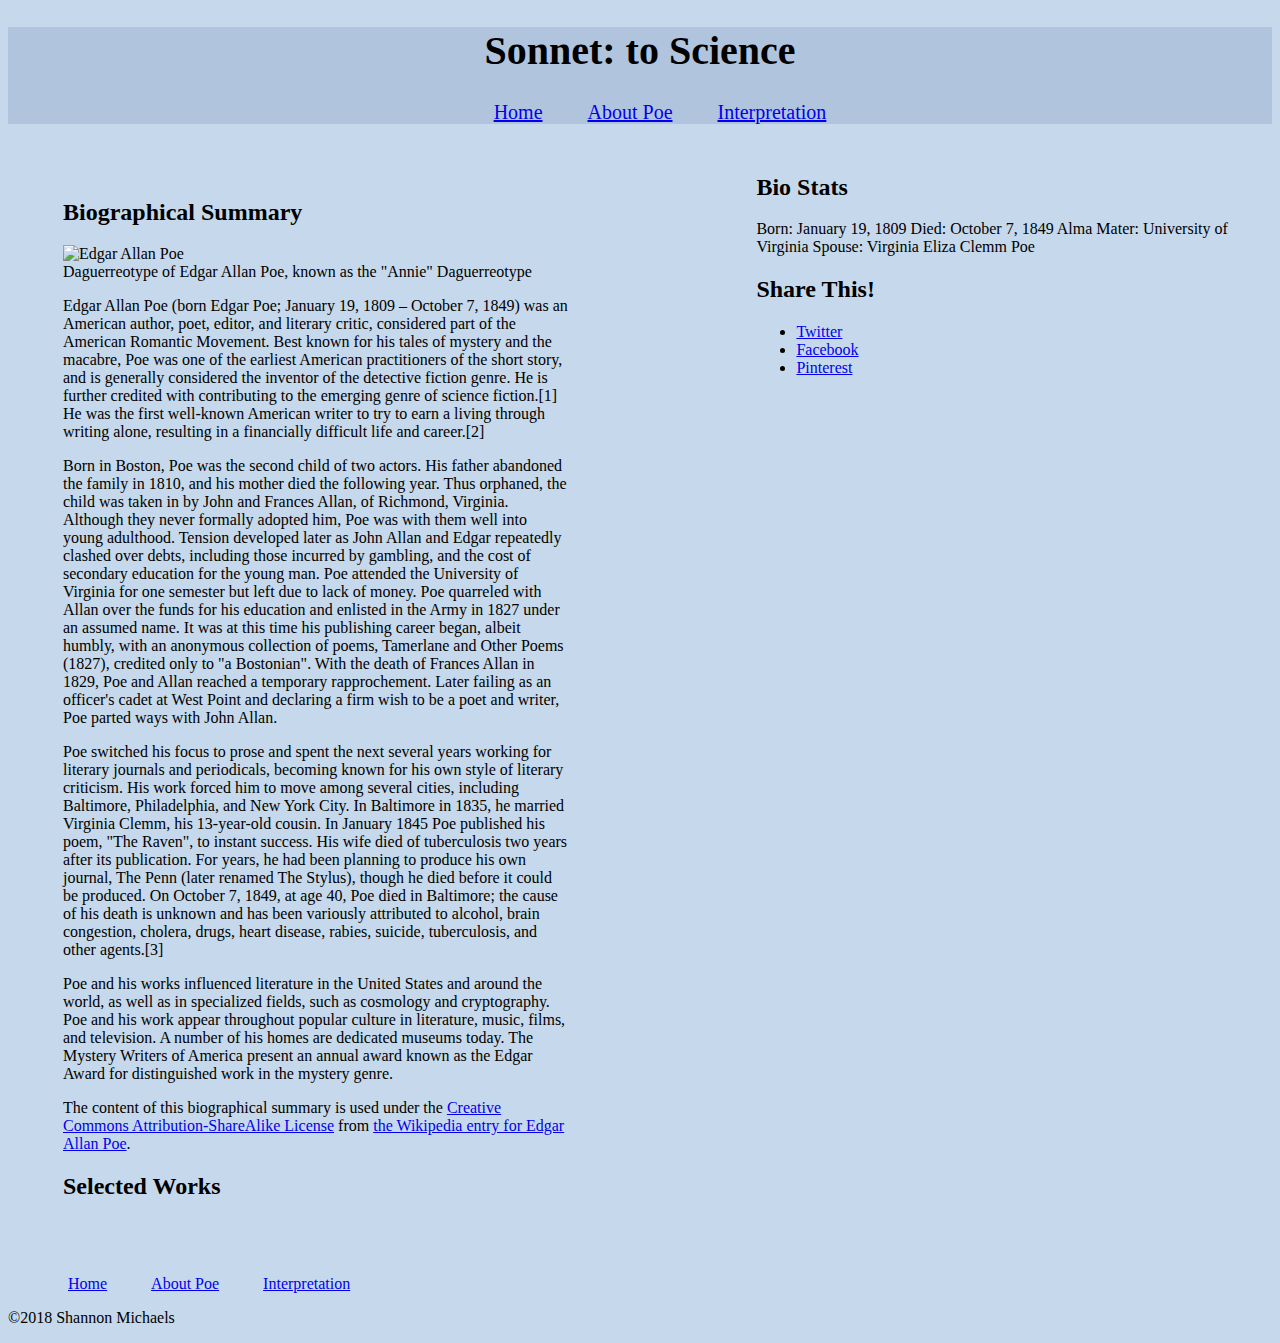
==== about-poe.html @ 92419767 "First commit" ====
<!DOCTYPE html>
<html>
<head>
    <meta charset="utf-8">
    <title>About Edgar Allan Poe - Sonnet: to Science - The Mini Site</title>
    <meta name="description" content="The advanced markup and page layout assignment.">
    <meta name="viewport" content="width=device-width, initial-scale=1">
    <link rel="stylesheet" href="styles.css">
</head>
<body>
    <header>
        <h1>Sonnet: to Science</h1>
        <nav>
            <ul class="top-nav">
                <li><a href="index.html">Home</a></li>
                <li><a href="about-poe.html" class="active">About Poe</a></li>
                <li><a href="interpretation.html">Interpretation</a></li>
            </ul>
        </nav>
    </header>
    <aside id="sidebar"><!-- TODO: Make sidebar float right. -->
        <h2>Bio Stats</h2>
        <!-- TODO: Use a definition list to format the information below -->
        Born:
            January 19, 1809
        Died:
            October 7, 1849
        Alma Mater:
            University of Virginia
        Spouse:
            Virginia Eliza Clemm Poe

        <h2>Share This!</h2>
        <ul>
            <li><a class="twitter" href="http://twitter.com">Twitter</a></li>
            <li><a class="facebook" href="http://facebook.com">Facebook</a></li>
            <li><a class="pinterest" href="http://pinterest.com">Pinterest</a></li>
        </ul>
    </aside>
    <section id="content">
        <!-- TODO: In this section fill in formatting markup as needed. Link the
        numbers in brackets to the proper citation in the footer of the page
        using in-page anchors (aka bookmark links). -->
        <h2>Biographical Summary</h2>
        <p class="bio-photo">
            <!-- TODO: Float this photo to the left of the 
            page, and give this paragraph a visual style to set off the photo
            and caption. -->
            <img src="Edgar_Allan_Poe_daguerreotype_crop.png" alt="Edgar Allan Poe"><br>
            Daguerreotype of Edgar Allan Poe, known as the "Annie" Daguerreotype
        </p>
        <p> Edgar Allan Poe (born Edgar Poe; January 19, 1809 – October 7, 1849) was an American author, poet, editor, and literary critic, considered part of the American Romantic Movement. Best known for his tales of mystery and the macabre, Poe was one of the earliest American practitioners of the short story, and is generally considered the inventor of the detective fiction genre. He is further credited with contributing to the emerging genre of science fiction.[1] He was the first well-known American writer to try to earn a living through writing alone, resulting in a financially difficult life and career.[2] </p>

        <p>Born in Boston, Poe was the second child of two actors. His father abandoned the family in 1810, and his mother died the following year. Thus orphaned, the child was taken in by John and Frances Allan, of Richmond, Virginia. Although they never formally adopted him, Poe was with them well into young adulthood. Tension developed later as John Allan and Edgar repeatedly clashed over debts, including those incurred by gambling, and the cost of secondary education for the young man. Poe attended the University of Virginia for one semester but left due to lack of money. Poe quarreled with Allan over the funds for his education and enlisted in the Army in 1827 under an assumed name. It was at this time his publishing career began, albeit humbly, with an anonymous collection of poems, Tamerlane and Other Poems (1827), credited only to "a Bostonian". With the death of Frances Allan in 1829, Poe and Allan reached a temporary rapprochement. Later failing as an officer's cadet at West Point and declaring a firm wish to be a poet and writer, Poe parted ways with John Allan.</p>

        <p>Poe switched his focus to prose and spent the next several years working for literary journals and periodicals, becoming known for his own style of literary criticism. His work forced him to move among several cities, including Baltimore, Philadelphia, and New York City. In Baltimore in 1835, he married Virginia Clemm, his 13-year-old cousin. In January 1845 Poe published his poem, "The Raven", to instant success. His wife died of tuberculosis two years after its publication. For years, he had been planning to produce his own journal, The Penn (later renamed The Stylus), though he died before it could be produced. On October 7, 1849, at age 40, Poe died in Baltimore; the cause of his death is unknown and has been variously attributed to alcohol, brain congestion, cholera, drugs, heart disease, rabies, suicide, tuberculosis, and other agents.[3]</p>

        <p>Poe and his works influenced literature in the United States and around the world, as well as in specialized fields, such as cosmology and cryptography. Poe and his work appear throughout popular culture in literature, music, films, and television. A number of his homes are dedicated museums today. The Mystery Writers of America present an annual award known as the Edgar Award for distinguished work in the mystery genre.</p>

        <p class="smalltext">
            The content of this biographical summary is used under the
            <a href="http://en.wikipedia.org/wiki/Wikipedia:Text_of_Creative_Commons_Attribution-ShareAlike_3.0_Unported_License">
                Creative Commons Attribution-ShareAlike License</a>
            from <a href="http://en.wikipedia.org/wiki/Edgar_Allan_Poe">
                the Wikipedia entry for Edgar Allan Poe</a>.
        </p>
        <h2>Selected Works</h2>
        <table id="selected_works">
            <!-- TODO: Create an accessible <table> structure here representing the
            the provided table of information in poe_selected_works.pdf. -->
        </table>
    </section>
    <footer>
        <nav>
            <ul class="bottom-nav">
                <li><a href="index.html">Home</a></li>
                <li><a href="about-poe.html" class="active">About Poe</a></li>
                <li><a href="interpretation.html">Interpretation</a></li>
            </ul>
        </nav>
        <p>&copy;2018 Shannon Michaels</p>
        <p class="smalltext">
            <ul class="bibliography">
                <!--<li id="citation-1"><a href="http://en.wikipedia.org/wiki/Edgar_Allan_Poe#CITEREFStableford2003">Stableford 2003</a>, pp. 18–19</li>-->
                <!--<li id="citation-2"><a href="http://en.wikipedia.org/wiki/Edgar_Allan_Poe#CITEREFMeyers1992">Meyers 1992</a>, p. 138</li>-->
                <!--<li id="citation-3"><a href="http://en.wikipedia.org/wiki/Edgar_Allan_Poe#CITEREFMeyers1992">Meyers 1992</a>, p. 256</li>-->
            </ul>
        </p>
    </footer>

</body>
</html>
---- styles.css ----
/* Styles for the Advanced Markup assignment. */
body {
    background-color: #c6d9ec;
}

section {
    margin: 50px;
    padding: 5px;
    width: 40%;

}

aside {
    float: right;
    margin: 5px;
    padding: 5px;
    width: 40%;
}

header {
    background-color: lightsteelblue;
    text-align: center;
    font-size: 20px;

}
.top-nav li, .bottom-nav li {
    display: inline;
    padding: 20px;
    text-align: center;
}


.poem li {

    background-color: whitesmoke;
    list-style-type: none;
    font-size: 20px;
}
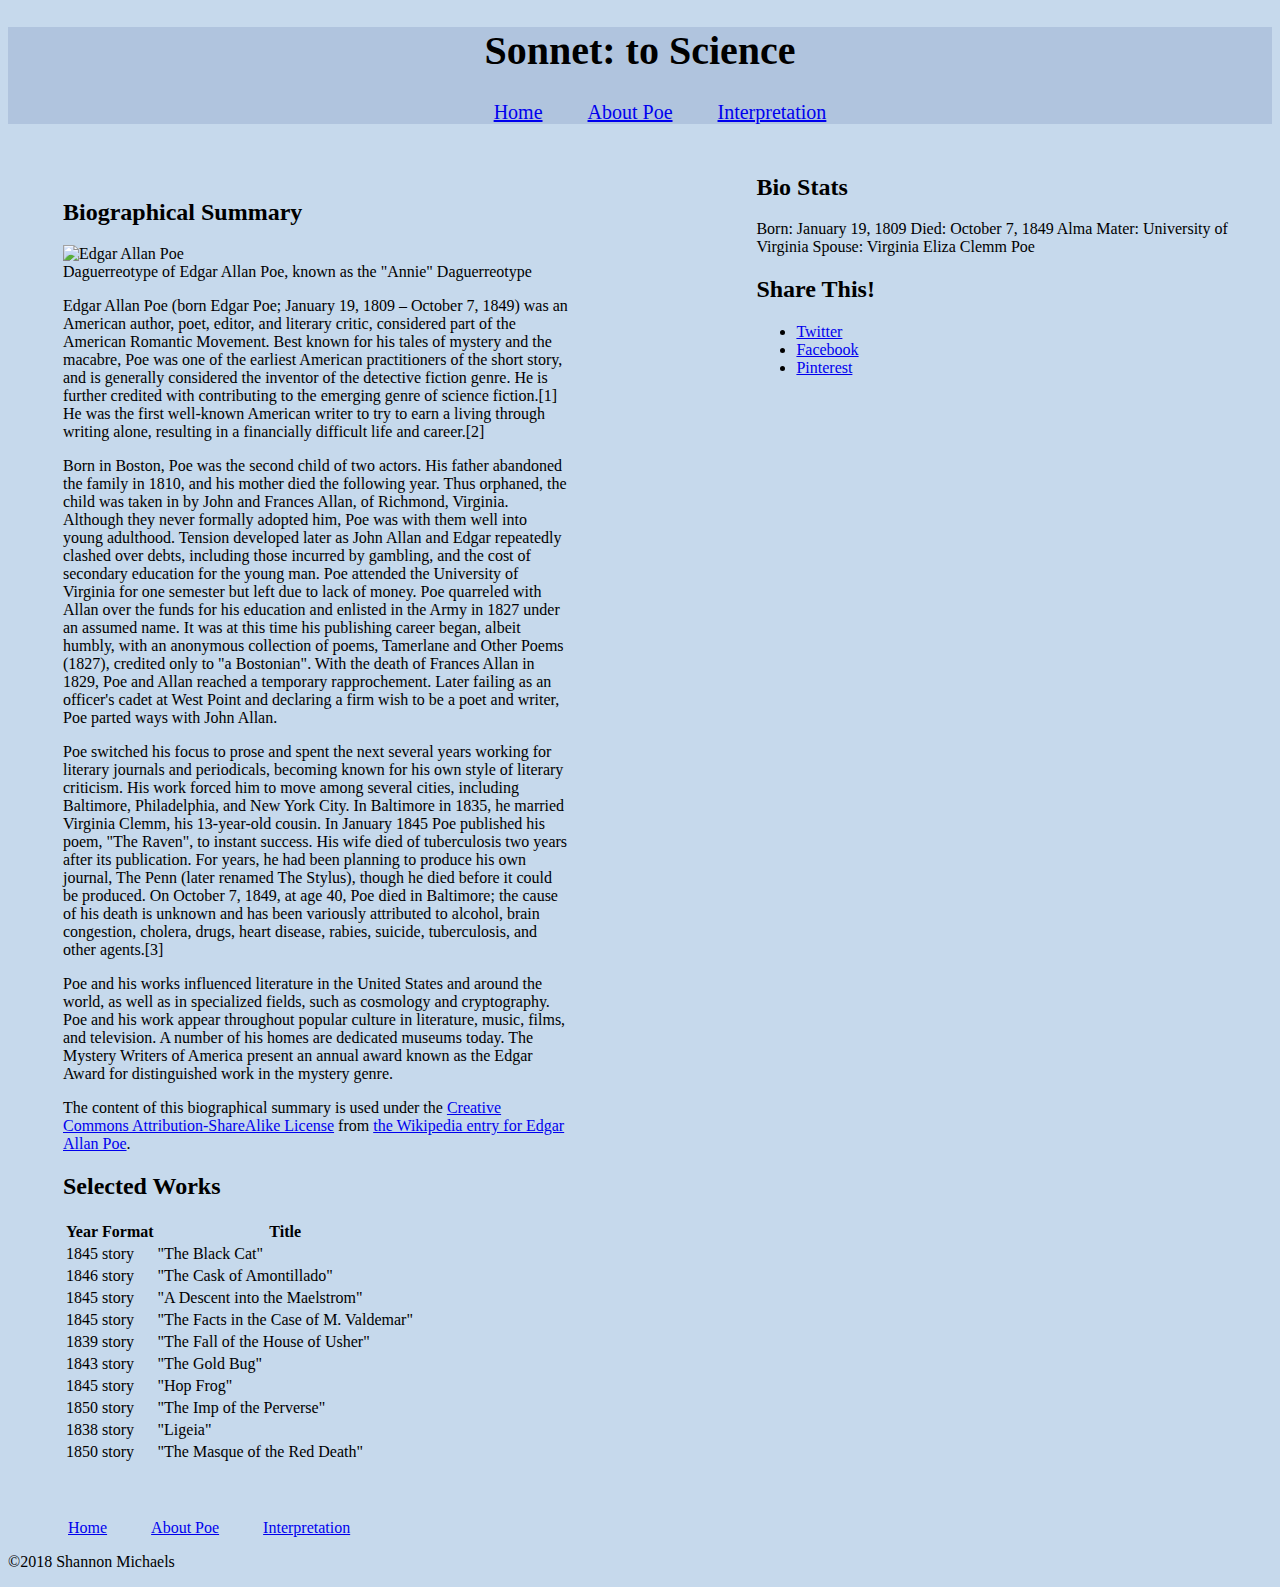
==== commit 830f8db0: "Second commit. Basic structure of three pages and css file. Table framework." ====
--- a/about-poe.html
+++ b/about-poe.html
@@ -66,8 +66,61 @@
         </p>
         <h2>Selected Works</h2>
         <table id="selected_works">
-            <!-- TODO: Create an accessible <table> structure here representing the
-            the provided table of information in poe_selected_works.pdf. -->
+            <tr>
+                <th>Year</th>
+                <th>Format</th>
+                <th>Title</th>
+            </tr>
+            <tr>
+                <td>1845</td>
+                <td>story</td>
+                <td>"The Black Cat"</td>
+            </tr>
+            <tr>
+                <td>1846</td>
+                <td>story</td>
+                <td>"The Cask of Amontillado"</td>
+            </tr>
+            <tr>
+                <td>1845</td>
+                <td>story</td>
+                <td>"A Descent into the Maelstrom"</td>
+            </tr>
+            <tr>
+                <td>1845</td>
+                <td>story</td>
+                <td>"The Facts in the Case of M. Valdemar"</td>
+            </tr>
+            <tr>
+                <td>1839</td>
+                <td>story</td>
+                <td>"The Fall of the House of Usher"</td>
+            </tr>
+            <tr>
+                <td>1843</td>
+                <td>story</td>
+                <td>"The Gold Bug"</td>
+            </tr>
+            <tr>
+                <td>1845</td>
+                <td>story</td>
+                <td>"Hop Frog"</td>
+            </tr>
+            <tr>
+                <td>1850</td>
+                <td>story</td>
+                <td>"The Imp of the Perverse"</td>
+            </tr>
+            <tr>
+                <td>1838</td>
+                <td>story</td>
+                <td>"Ligeia"</td>
+            </tr>
+            <tr>
+                <td>1850</td>
+                <td>story</td>
+                <td>"The Masque of the Red Death"</td>
+            </tr>
         </table>
     </section>
     <footer>
@@ -79,13 +132,12 @@
             </ul>
         </nav>
         <p>&copy;2018 Shannon Michaels</p>
-        <p class="smalltext">
-            <ul class="bibliography">
+
+            <ul class="bibliography smalltext">
                 <!--<li id="citation-1"><a href="http://en.wikipedia.org/wiki/Edgar_Allan_Poe#CITEREFStableford2003">Stableford 2003</a>, pp. 18–19</li>-->
                 <!--<li id="citation-2"><a href="http://en.wikipedia.org/wiki/Edgar_Allan_Poe#CITEREFMeyers1992">Meyers 1992</a>, p. 138</li>-->
                 <!--<li id="citation-3"><a href="http://en.wikipedia.org/wiki/Edgar_Allan_Poe#CITEREFMeyers1992">Meyers 1992</a>, p. 256</li>-->
             </ul>
-        </p>
     </footer>
 
 </body>
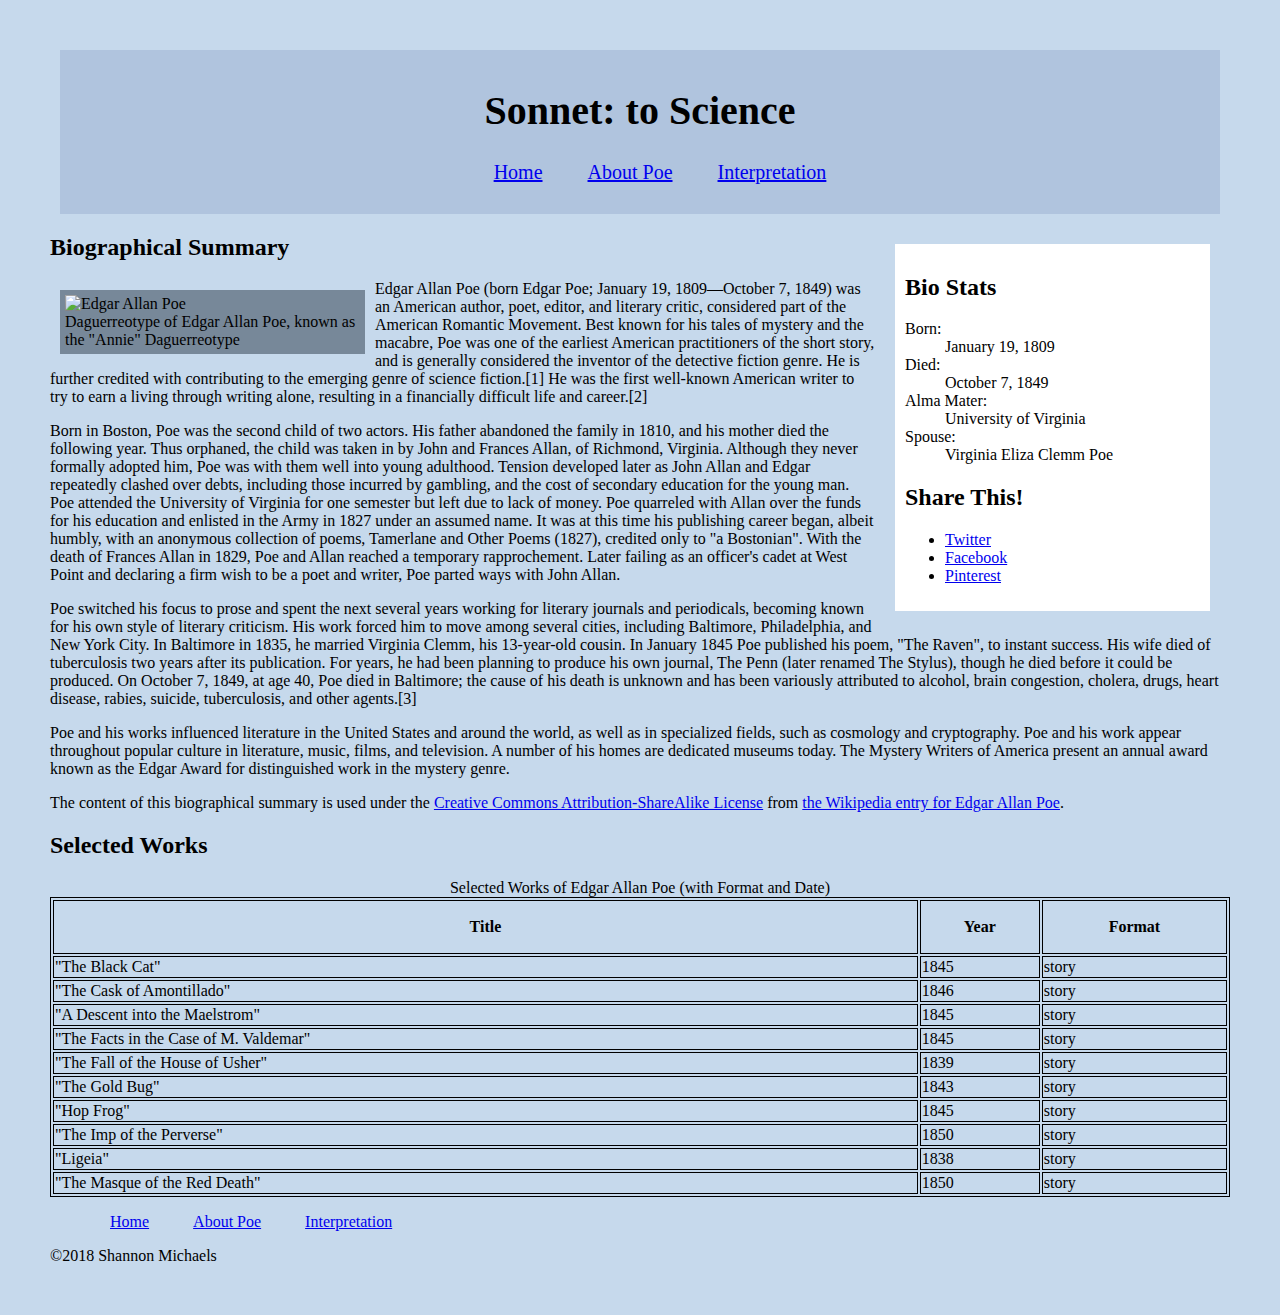
==== commit 2a3cf700: "Third commit. Just have a little more styling to do." ====
--- a/about-poe.html
+++ b/about-poe.html
@@ -18,18 +18,19 @@
             </ul>
         </nav>
     </header>
-    <aside id="sidebar"><!-- TODO: Make sidebar float right. -->
+    <aside id="sidebar">
         <h2>Bio Stats</h2>
-        <!-- TODO: Use a definition list to format the information below -->
-        Born:
-            January 19, 1809
-        Died:
-            October 7, 1849
-        Alma Mater:
-            University of Virginia
-        Spouse:
-            Virginia Eliza Clemm Poe
 
+       <dl>
+           <dt>Born:</dt>
+           <dd>January 19, 1809</dd>
+           <dt>Died:</dt>
+           <dd>October 7, 1849</dd>
+           <dt>Alma Mater:</dt>
+           <dd> University of Virginia</dd>
+           <dt>Spouse:</dt>
+           <dd>Virginia Eliza Clemm Poe</dd>
+        </dl>
         <h2>Share This!</h2>
         <ul>
             <li><a class="twitter" href="http://twitter.com">Twitter</a></li>
@@ -49,7 +50,7 @@
             <img src="Edgar_Allan_Poe_daguerreotype_crop.png" alt="Edgar Allan Poe"><br>
             Daguerreotype of Edgar Allan Poe, known as the "Annie" Daguerreotype
         </p>
-        <p> Edgar Allan Poe (born Edgar Poe; January 19, 1809 – October 7, 1849) was an American author, poet, editor, and literary critic, considered part of the American Romantic Movement. Best known for his tales of mystery and the macabre, Poe was one of the earliest American practitioners of the short story, and is generally considered the inventor of the detective fiction genre. He is further credited with contributing to the emerging genre of science fiction.[1] He was the first well-known American writer to try to earn a living through writing alone, resulting in a financially difficult life and career.[2] </p>
+        <p> Edgar Allan Poe (born Edgar Poe; January 19, 1809&mdash;October 7, 1849) was an American author, poet, editor, and literary critic, considered part of the American Romantic Movement. Best known for his tales of mystery and the macabre, Poe was one of the earliest American practitioners of the short story, and is generally considered the inventor of the detective fiction genre. He is further credited with contributing to the emerging genre of science fiction.[1] He was the first well-known American writer to try to earn a living through writing alone, resulting in a financially difficult life and career.[2] </p>
 
         <p>Born in Boston, Poe was the second child of two actors. His father abandoned the family in 1810, and his mother died the following year. Thus orphaned, the child was taken in by John and Frances Allan, of Richmond, Virginia. Although they never formally adopted him, Poe was with them well into young adulthood. Tension developed later as John Allan and Edgar repeatedly clashed over debts, including those incurred by gambling, and the cost of secondary education for the young man. Poe attended the University of Virginia for one semester but left due to lack of money. Poe quarreled with Allan over the funds for his education and enlisted in the Army in 1827 under an assumed name. It was at this time his publishing career began, albeit humbly, with an anonymous collection of poems, Tamerlane and Other Poems (1827), credited only to "a Bostonian". With the death of Frances Allan in 1829, Poe and Allan reached a temporary rapprochement. Later failing as an officer's cadet at West Point and declaring a firm wish to be a poet and writer, Poe parted ways with John Allan.</p>
 
@@ -66,60 +67,61 @@
         </p>
         <h2>Selected Works</h2>
         <table id="selected_works">
+            <caption>Selected Works of Edgar Allan Poe (with Format and Date)</caption>
             <tr>
-                <th>Year</th>
-                <th>Format</th>
-                <th>Title</th>
+                <th scope="col">Title</th>
+                <th scope="col">Year</th>
+                <th scope="col">Format</th>
             </tr>
             <tr>
+                <td>"The Black Cat"</td>
                 <td>1845</td>
                 <td>story</td>
-                <td>"The Black Cat"</td>
             </tr>
             <tr>
+                <td>"The Cask of Amontillado"</td>
                 <td>1846</td>
                 <td>story</td>
-                <td>"The Cask of Amontillado"</td>
             </tr>
             <tr>
+                <td>"A Descent into the Maelstrom"</td>
                 <td>1845</td>
                 <td>story</td>
-                <td>"A Descent into the Maelstrom"</td>
             </tr>
             <tr>
+                <td>"The Facts in the Case of M. Valdemar"</td>
                 <td>1845</td>
                 <td>story</td>
-                <td>"The Facts in the Case of M. Valdemar"</td>
             </tr>
             <tr>
+                <td>"The Fall of the House of Usher"</td>
                 <td>1839</td>
                 <td>story</td>
-                <td>"The Fall of the House of Usher"</td>
             </tr>
             <tr>
+                <td>"The Gold Bug"</td>
                 <td>1843</td>
                 <td>story</td>
-                <td>"The Gold Bug"</td>
             </tr>
             <tr>
+                <td>"Hop Frog"</td>
                 <td>1845</td>
                 <td>story</td>
-                <td>"Hop Frog"</td>
             </tr>
             <tr>
+                <td>"The Imp of the Perverse"</td>
                 <td>1850</td>
                 <td>story</td>
-                <td>"The Imp of the Perverse"</td>
             </tr>
             <tr>
+                <td>"Ligeia"</td>
                 <td>1838</td>
                 <td>story</td>
-                <td>"Ligeia"</td>
             </tr>
             <tr>
+                <td>"The Masque of the Red Death"</td>
                 <td>1850</td>
                 <td>story</td>
-                <td>"The Masque of the Red Death"</td>
             </tr>
         </table>
     </section>
@@ -132,7 +134,6 @@
             </ul>
         </nav>
         <p>&copy;2018 Shannon Michaels</p>
-
             <ul class="bibliography smalltext">
                 <!--<li id="citation-1"><a href="http://en.wikipedia.org/wiki/Edgar_Allan_Poe#CITEREFStableford2003">Stableford 2003</a>, pp. 18–19</li>-->
                 <!--<li id="citation-2"><a href="http://en.wikipedia.org/wiki/Edgar_Allan_Poe#CITEREFMeyers1992">Meyers 1992</a>, p. 138</li>-->
--- a/styles.css
+++ b/styles.css
@@ -1,26 +1,38 @@
-/* Styles for the Advanced Markup assignment. */
+/* Page Styles */
+
 body {
     background-color: #c6d9ec;
-}
-
-section {
     margin: 50px;
-    padding: 5px;
-    width: 40%;
 
 }
 
-aside {
+
+#sidebar {
     float: right;
-    margin: 5px;
+    margin: 20px;
+    padding: 10px;
+    width: 25%;
+    background-color: white;
+}
+.bio-photo {
+    width: 25%;
+    float: left;
+    background: #778899;
+    margin: 10px;
     padding: 5px;
-    width: 40%;
 }
+.bio-photo img {
+    width: 100%;
+    height: auto;
+}
+
 
 header {
     background-color: lightsteelblue;
     text-align: center;
     font-size: 20px;
+    padding: 10px;
+    margin: 10px;
 
 }
 .top-nav li, .bottom-nav li {
@@ -30,9 +42,24 @@
 }
 
 
-.poem li {
+.poem  {
 
-    background-color: whitesmoke;
+    background-color: cornflowerblue;
     list-style-type: none;
-    font-size: 20px;
+    font-size: 22px;
+    width: 40%;
+    margin: 20px;
+    padding: 10px;
+}
+/* Table styles*/
+
+table, th, td {
+    border: 1px solid black;
+}
+table {
+    width: 100%;
+}
+
+th {
+    height: 50px;
 }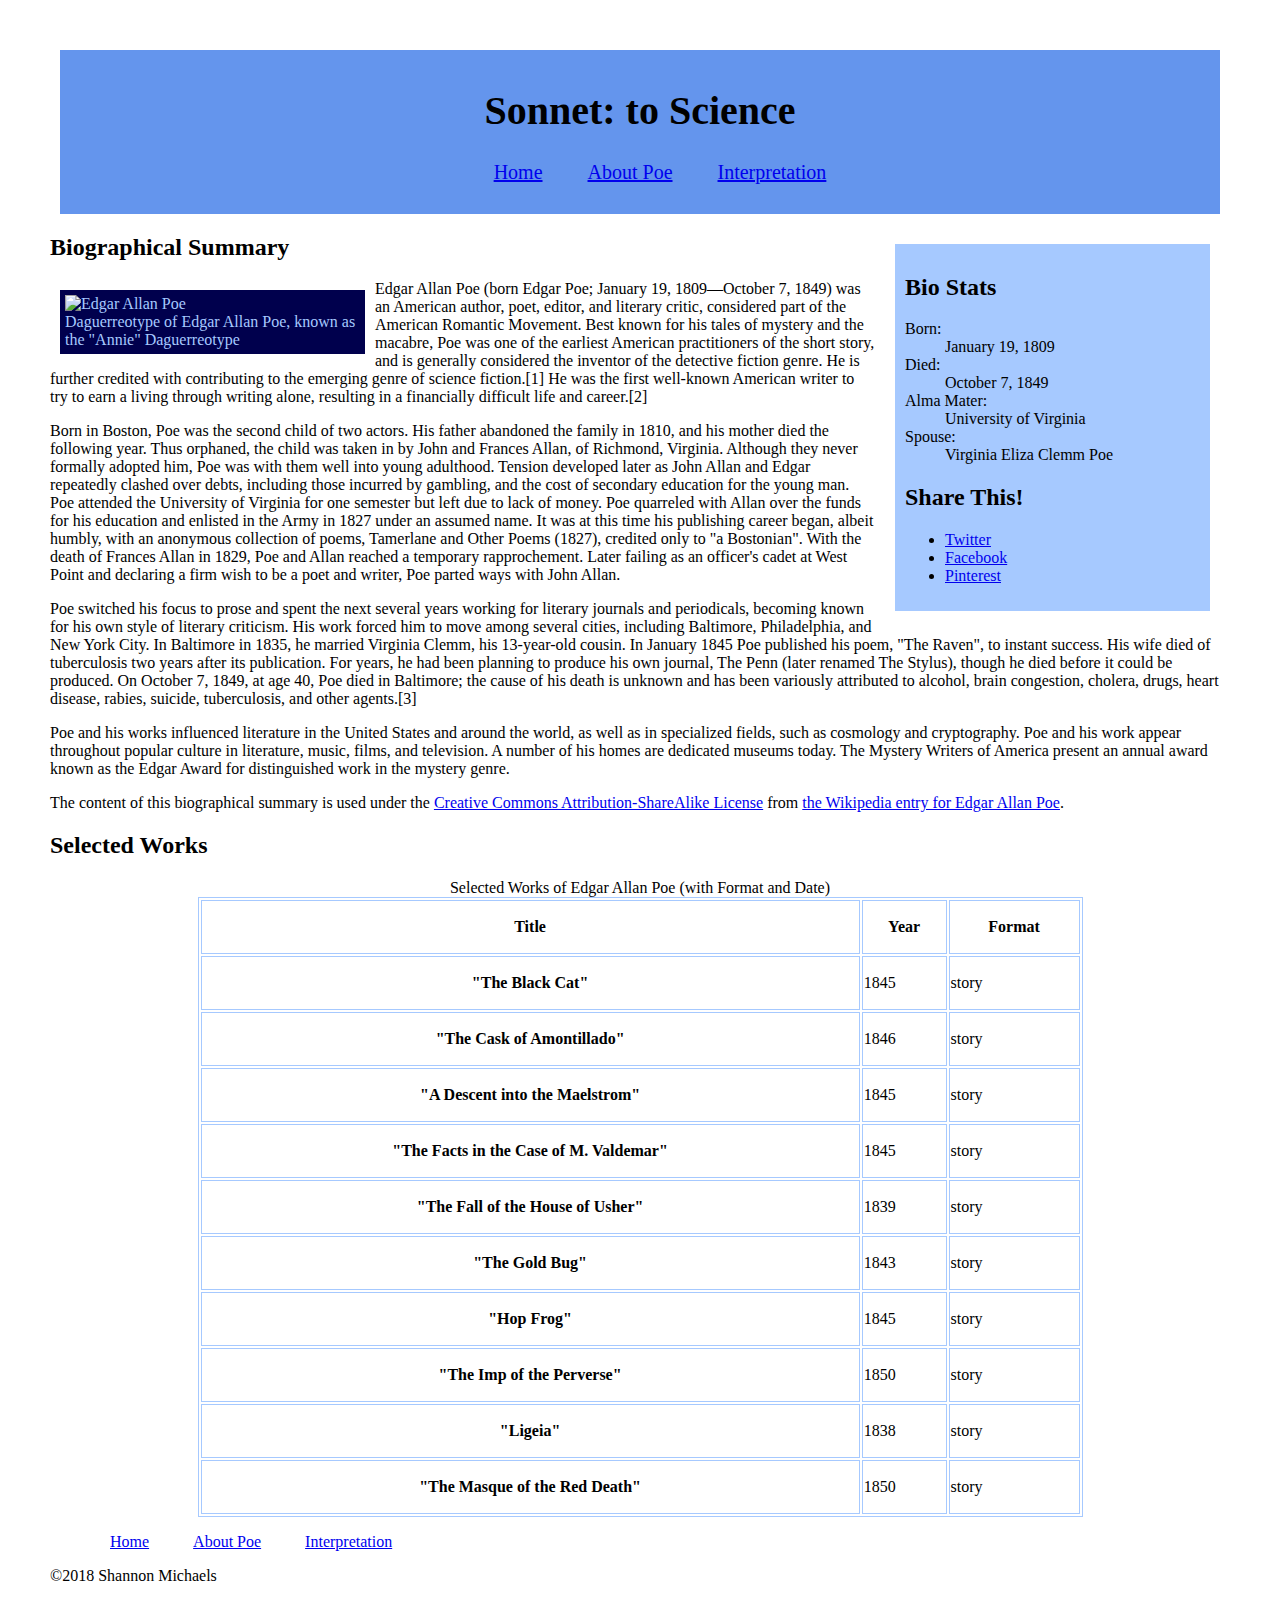
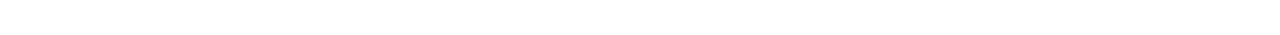
==== commit ea842d98: "Fourth commit. Added color styling and scope/color to table." ====
--- a/about-poe.html
+++ b/about-poe.html
@@ -44,9 +44,7 @@
         using in-page anchors (aka bookmark links). -->
         <h2>Biographical Summary</h2>
         <p class="bio-photo">
-            <!-- TODO: Float this photo to the left of the 
-            page, and give this paragraph a visual style to set off the photo
-            and caption. -->
+
             <img src="Edgar_Allan_Poe_daguerreotype_crop.png" alt="Edgar Allan Poe"><br>
             Daguerreotype of Edgar Allan Poe, known as the "Annie" Daguerreotype
         </p>
@@ -74,52 +72,52 @@
                 <th scope="col">Format</th>
             </tr>
             <tr>
-                <td>"The Black Cat"</td>
+                <th scope="row">"The Black Cat"</th>
                 <td>1845</td>
                 <td>story</td>
             </tr>
             <tr>
-                <td>"The Cask of Amontillado"</td>
+                <th scope="row">"The Cask of Amontillado"</th>
                 <td>1846</td>
                 <td>story</td>
             </tr>
             <tr>
-                <td>"A Descent into the Maelstrom"</td>
+                <th scope="row">"A Descent into the Maelstrom"</th>
                 <td>1845</td>
                 <td>story</td>
             </tr>
             <tr>
-                <td>"The Facts in the Case of M. Valdemar"</td>
+                <th scope="row">"The Facts in the Case of M. Valdemar"</th>
                 <td>1845</td>
                 <td>story</td>
             </tr>
             <tr>
-                <td>"The Fall of the House of Usher"</td>
+                <th scope="row">"The Fall of the House of Usher"</th>
                 <td>1839</td>
                 <td>story</td>
             </tr>
             <tr>
-                <td>"The Gold Bug"</td>
+                <th scope="row">"The Gold Bug"</th>
                 <td>1843</td>
                 <td>story</td>
             </tr>
             <tr>
-                <td>"Hop Frog"</td>
+                <th scope="row">"Hop Frog"</th>
                 <td>1845</td>
                 <td>story</td>
             </tr>
             <tr>
-                <td>"The Imp of the Perverse"</td>
+                <th scope="row">"The Imp of the Perverse"</th>
                 <td>1850</td>
                 <td>story</td>
             </tr>
             <tr>
-                <td>"Ligeia"</td>
+                <th scope="row">"Ligeia"</th>
                 <td>1838</td>
                 <td>story</td>
             </tr>
             <tr>
-                <td>"The Masque of the Red Death"</td>
+                <th scope="row">"The Masque of the Red Death"</th>
                 <td>1850</td>
                 <td>story</td>
             </tr>
--- a/styles.css
+++ b/styles.css
@@ -1,7 +1,7 @@
 /* Page Styles */
 
 body {
-    background-color: #c6d9ec;
+    background-color: white;
     margin: 50px;
 
 }
@@ -12,12 +12,13 @@
     margin: 20px;
     padding: 10px;
     width: 25%;
-    background-color: white;
+    background-color: #a6c9ff;
 }
 .bio-photo {
     width: 25%;
     float: left;
-    background: #778899;
+    background:#00004d;
+    color:  #a6c9ff;
     margin: 10px;
     padding: 5px;
 }
@@ -28,7 +29,7 @@
 
 
 header {
-    background-color: lightsteelblue;
+    background-color: cornflowerblue;
     text-align: center;
     font-size: 20px;
     padding: 10px;
@@ -54,10 +55,11 @@
 /* Table styles*/
 
 table, th, td {
-    border: 1px solid black;
+    border: 1px solid #a6c9ff;
+    margin: auto;
 }
 table {
-    width: 100%;
+    width: 75%;
 }
 
 th {
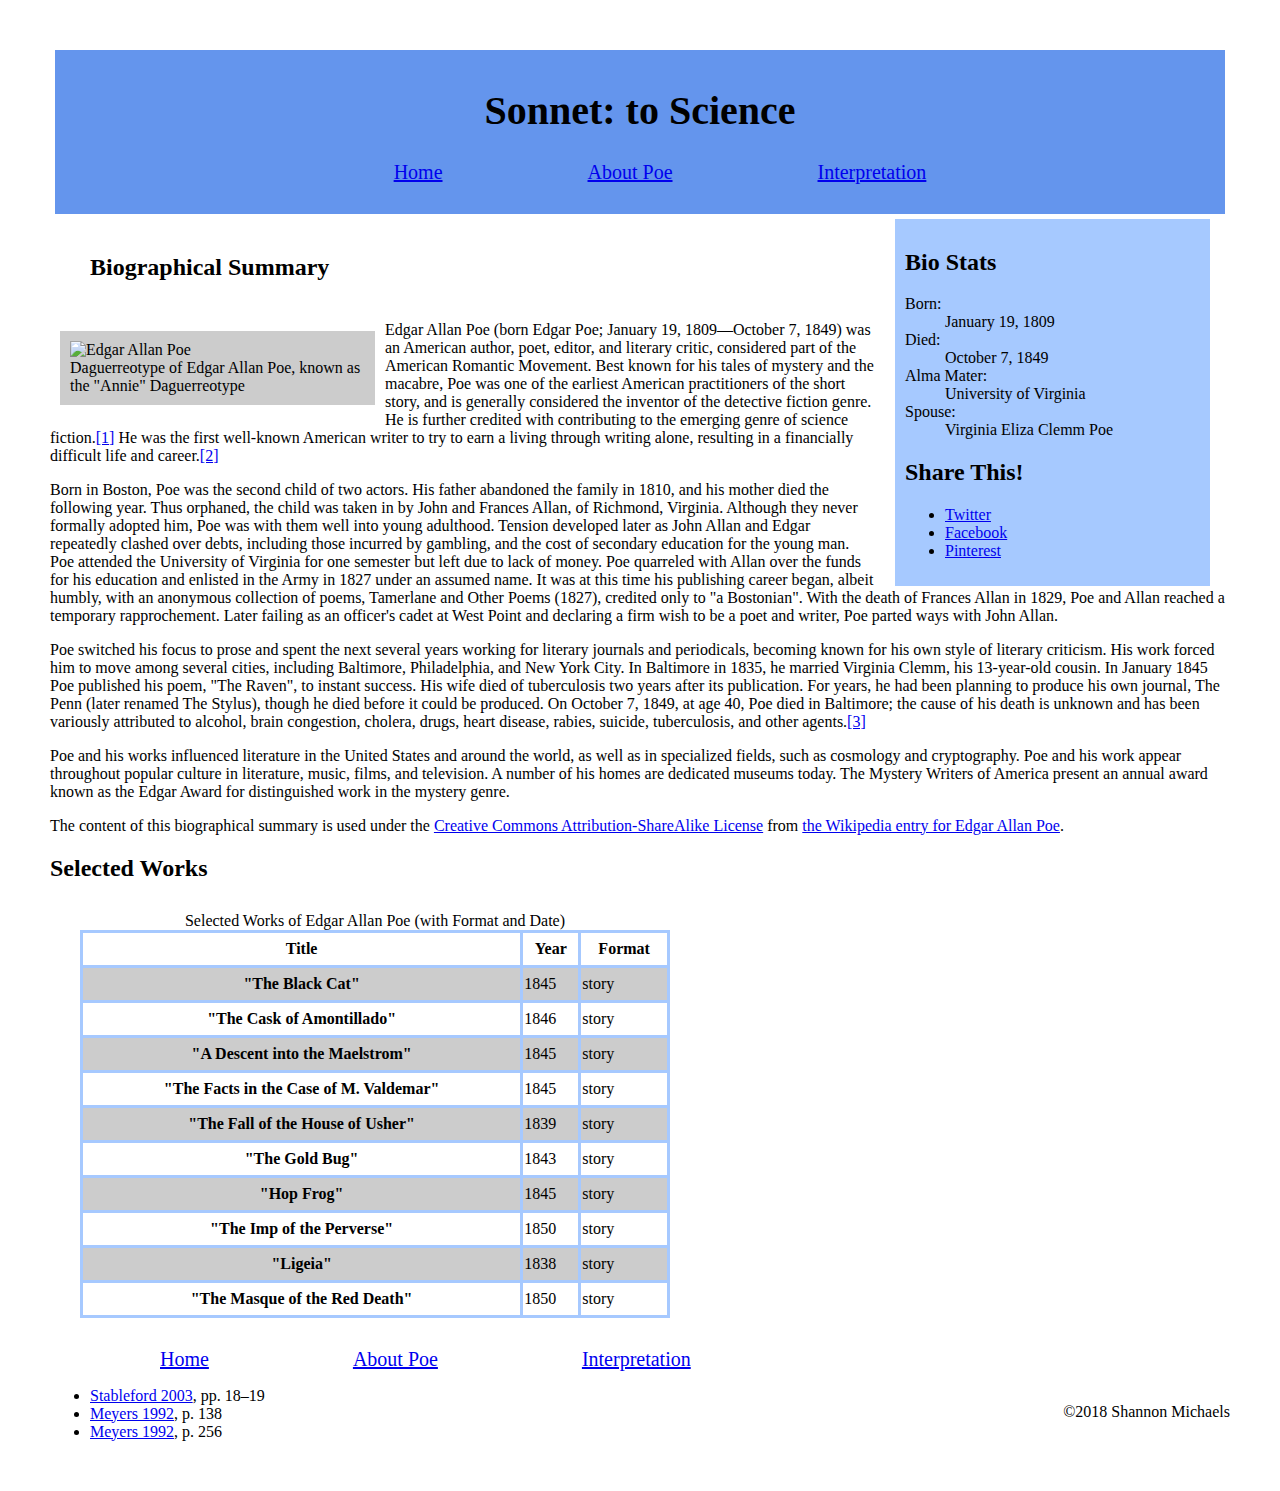
==== commit 4cb79f11: "Fifth commit. Continued color and margin adjustments." ====
--- a/about-poe.html
+++ b/about-poe.html
@@ -6,6 +6,7 @@
     <meta name="description" content="The advanced markup and page layout assignment.">
     <meta name="viewport" content="width=device-width, initial-scale=1">
     <link rel="stylesheet" href="styles.css">
+    <link rel="stylesheet" href="https://cdnjs.cloudflare.com/ajax/libs/font-awesome/4.7.0/css/font-awesome.min.css">
 </head>
 <body>
     <header>
@@ -20,8 +21,7 @@
     </header>
     <aside id="sidebar">
         <h2>Bio Stats</h2>
-
-       <dl>
+        <dl>
            <dt>Born:</dt>
            <dd>January 19, 1809</dd>
            <dt>Died:</dt>
@@ -39,20 +39,16 @@
         </ul>
     </aside>
     <section id="content">
-        <!-- TODO: In this section fill in formatting markup as needed. Link the
-        numbers in brackets to the proper citation in the footer of the page
-        using in-page anchors (aka bookmark links). -->
-        <h2>Biographical Summary</h2>
+        <h2 class="header-to-center">Biographical Summary</h2>
         <p class="bio-photo">
-
             <img src="Edgar_Allan_Poe_daguerreotype_crop.png" alt="Edgar Allan Poe"><br>
             Daguerreotype of Edgar Allan Poe, known as the "Annie" Daguerreotype
         </p>
-        <p> Edgar Allan Poe (born Edgar Poe; January 19, 1809&mdash;October 7, 1849) was an American author, poet, editor, and literary critic, considered part of the American Romantic Movement. Best known for his tales of mystery and the macabre, Poe was one of the earliest American practitioners of the short story, and is generally considered the inventor of the detective fiction genre. He is further credited with contributing to the emerging genre of science fiction.[1] He was the first well-known American writer to try to earn a living through writing alone, resulting in a financially difficult life and career.[2] </p>
+        <p> Edgar Allan Poe (born Edgar Poe; January 19, 1809&mdash;October 7, 1849) was an American author, poet, editor, and literary critic, considered part of the American Romantic Movement. Best known for his tales of mystery and the macabre, Poe was one of the earliest American practitioners of the short story, and is generally considered the inventor of the detective fiction genre. He is further credited with contributing to the emerging genre of science fiction.<a href=#citation-1>[1]</a> He was the first well-known American writer to try to earn a living through writing alone, resulting in a financially difficult life and career.<a href=#citation-2>[2]</a></p>
 
         <p>Born in Boston, Poe was the second child of two actors. His father abandoned the family in 1810, and his mother died the following year. Thus orphaned, the child was taken in by John and Frances Allan, of Richmond, Virginia. Although they never formally adopted him, Poe was with them well into young adulthood. Tension developed later as John Allan and Edgar repeatedly clashed over debts, including those incurred by gambling, and the cost of secondary education for the young man. Poe attended the University of Virginia for one semester but left due to lack of money. Poe quarreled with Allan over the funds for his education and enlisted in the Army in 1827 under an assumed name. It was at this time his publishing career began, albeit humbly, with an anonymous collection of poems, Tamerlane and Other Poems (1827), credited only to "a Bostonian". With the death of Frances Allan in 1829, Poe and Allan reached a temporary rapprochement. Later failing as an officer's cadet at West Point and declaring a firm wish to be a poet and writer, Poe parted ways with John Allan.</p>
 
-        <p>Poe switched his focus to prose and spent the next several years working for literary journals and periodicals, becoming known for his own style of literary criticism. His work forced him to move among several cities, including Baltimore, Philadelphia, and New York City. In Baltimore in 1835, he married Virginia Clemm, his 13-year-old cousin. In January 1845 Poe published his poem, "The Raven", to instant success. His wife died of tuberculosis two years after its publication. For years, he had been planning to produce his own journal, The Penn (later renamed The Stylus), though he died before it could be produced. On October 7, 1849, at age 40, Poe died in Baltimore; the cause of his death is unknown and has been variously attributed to alcohol, brain congestion, cholera, drugs, heart disease, rabies, suicide, tuberculosis, and other agents.[3]</p>
+        <p>Poe switched his focus to prose and spent the next several years working for literary journals and periodicals, becoming known for his own style of literary criticism. His work forced him to move among several cities, including Baltimore, Philadelphia, and New York City. In Baltimore in 1835, he married Virginia Clemm, his 13-year-old cousin. In January 1845 Poe published his poem, "The Raven", to instant success. His wife died of tuberculosis two years after its publication. For years, he had been planning to produce his own journal, The Penn (later renamed The Stylus), though he died before it could be produced. On October 7, 1849, at age 40, Poe died in Baltimore; the cause of his death is unknown and has been variously attributed to alcohol, brain congestion, cholera, drugs, heart disease, rabies, suicide, tuberculosis, and other agents.<a href=#citation-3>[3]</a></p>
 
         <p>Poe and his works influenced literature in the United States and around the world, as well as in specialized fields, such as cosmology and cryptography. Poe and his work appear throughout popular culture in literature, music, films, and television. A number of his homes are dedicated museums today. The Mystery Writers of America present an annual award known as the Edgar Award for distinguished work in the mystery genre.</p>
 
@@ -131,11 +127,11 @@
                 <li><a href="interpretation.html">Interpretation</a></li>
             </ul>
         </nav>
-        <p>&copy;2018 Shannon Michaels</p>
+        <p class="copyright">&copy;2018 Shannon Michaels</p>
             <ul class="bibliography smalltext">
-                <!--<li id="citation-1"><a href="http://en.wikipedia.org/wiki/Edgar_Allan_Poe#CITEREFStableford2003">Stableford 2003</a>, pp. 18–19</li>-->
-                <!--<li id="citation-2"><a href="http://en.wikipedia.org/wiki/Edgar_Allan_Poe#CITEREFMeyers1992">Meyers 1992</a>, p. 138</li>-->
-                <!--<li id="citation-3"><a href="http://en.wikipedia.org/wiki/Edgar_Allan_Poe#CITEREFMeyers1992">Meyers 1992</a>, p. 256</li>-->
+                <li id="citation-1"><a href="http://en.wikipedia.org/wiki/Edgar_Allan_Poe#CITEREFStableford2003">Stableford 2003</a>, pp. 18–19</li>
+                <li id="citation-2"><a href="http://en.wikipedia.org/wiki/Edgar_Allan_Poe#CITEREFMeyers1992">Meyers 1992</a>, p. 138</li>
+                <li id="citation-3"><a href="http://en.wikipedia.org/wiki/Edgar_Allan_Poe#CITEREFMeyers1992">Meyers 1992</a>, p. 256</li>
             </ul>
     </footer>
 
--- a/styles.css
+++ b/styles.css
@@ -1,15 +1,17 @@
 /* Page Styles */
+
+html {
+    font-family: Baskerville, serif;
+}
 
 body {
     background-color: white;
     margin: 50px;
-
 }
-
 
 #sidebar {
     float: right;
-    margin: 20px;
+    margin: auto 20px;
     padding: 10px;
     width: 25%;
     background-color: #a6c9ff;
@@ -17,51 +19,68 @@
 .bio-photo {
     width: 25%;
     float: left;
-    background:#00004d;
-    color:  #a6c9ff;
+    background:#CCC;
     margin: 10px;
-    padding: 5px;
+    padding: 10px;
 }
+
 .bio-photo img {
     width: 100%;
     height: auto;
 }
-
-
+.header-to-center {
+    margin: 40px;
+}
 header {
     background-color: cornflowerblue;
     text-align: center;
     font-size: 20px;
     padding: 10px;
-    margin: 10px;
-
+    margin: 5px;
 }
 .top-nav li, .bottom-nav li {
     display: inline;
     padding: 20px;
     text-align: center;
+    font-size: 20px;
+    margin: 50px;
+}
+.top-nav li {
+    color: snow;
 }
 
-
 .poem  {
-
-    background-color: cornflowerblue;
+    background-color: gainsboro;
     list-style-type: none;
-    font-size: 22px;
-    width: 40%;
-    margin: 20px;
+    font-size: 24px;
+    width: 100%;
+    margin: 100px;
     padding: 10px;
 }
+/*.poem::first-letter {*/
+    /*font-size: 200%;*/
+/**/
+/*}*/
 /* Table styles*/
 
 table, th, td {
-    border: 1px solid #a6c9ff;
-    margin: auto;
+    border: 3px solid #a6c9ff;
+    margin: 30px;
+    border-collapse: collapse;
+    padding: auto 10px;
 }
 table {
-    width: 75%;
+    width: 50%;
+    /*background: thistle;*/
 }
 
 th {
-    height: 50px;
-}+    height: 30px;
+}
+tr:nth-child(even) {background: #CCC}
+tr:nth-child(odd) {background: #FFF}
+
+/* Footer styles*/
+.copyright {
+    float: right;
+}
